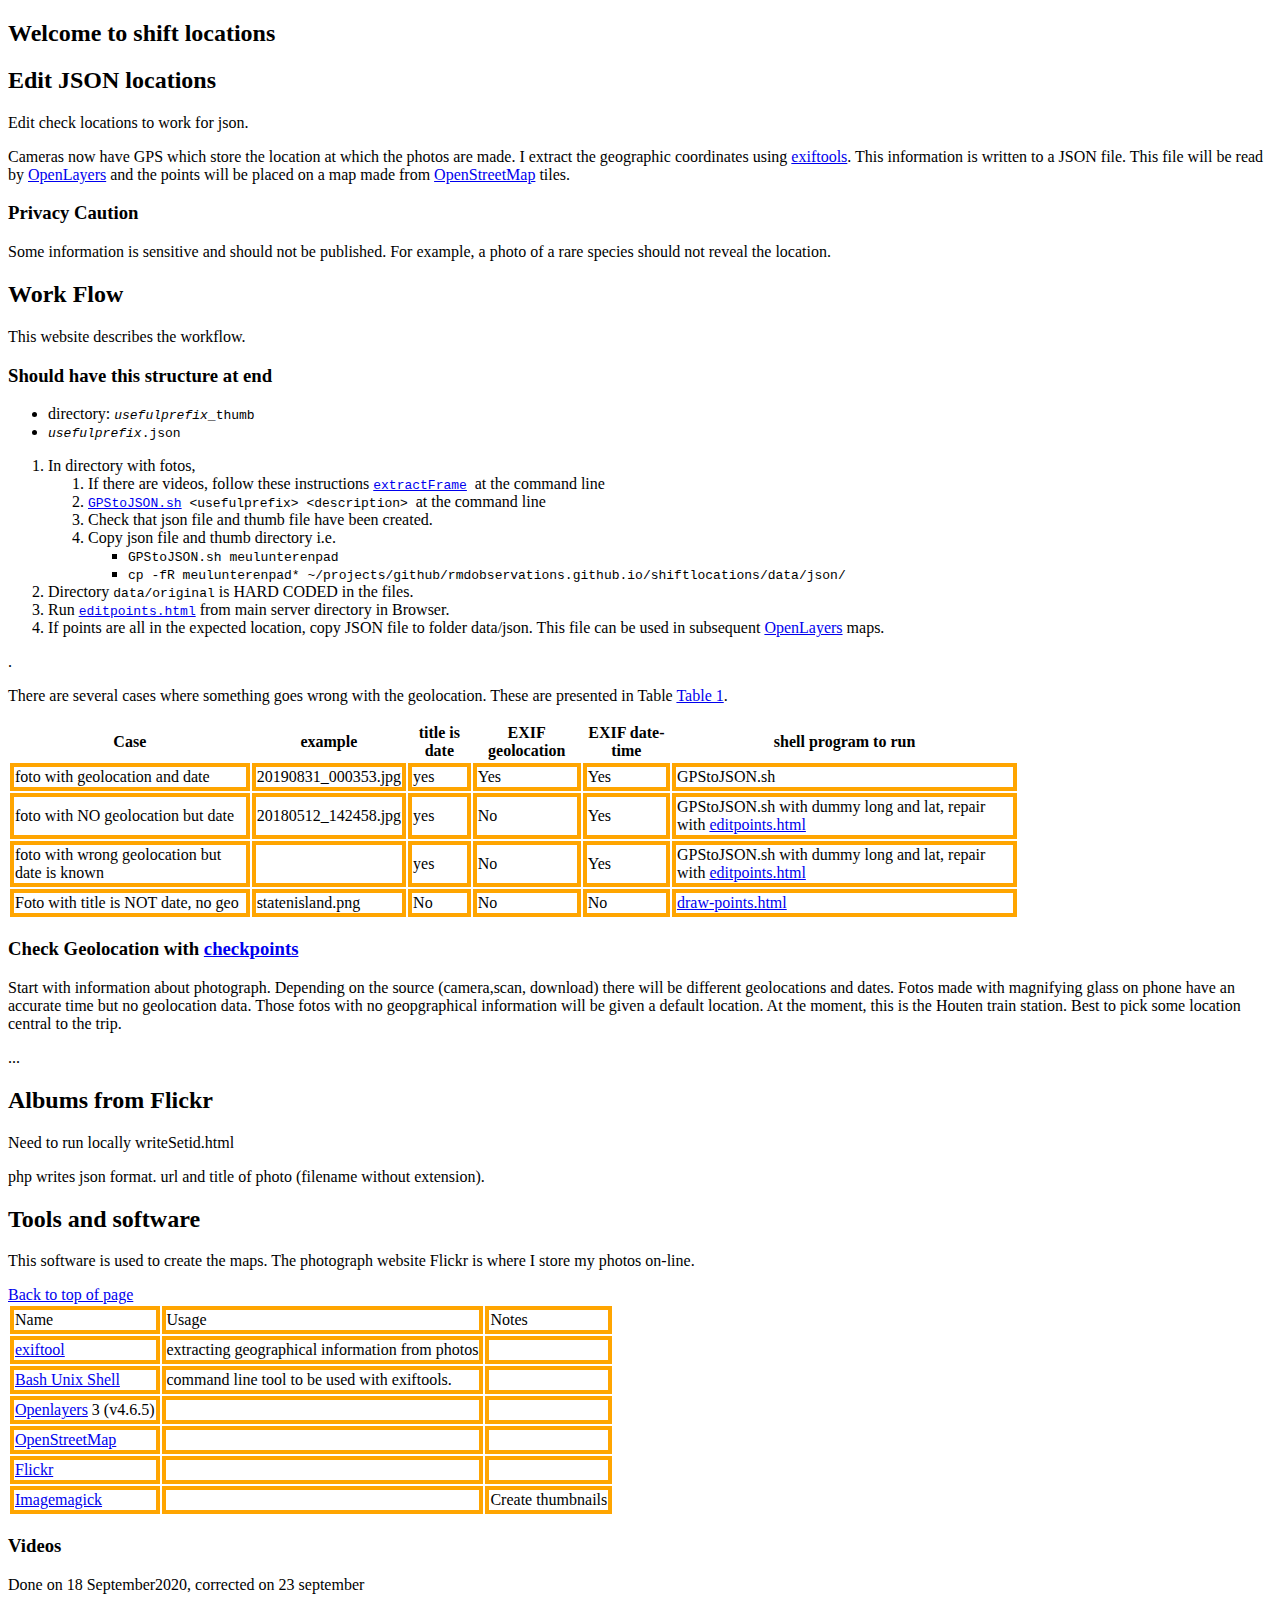
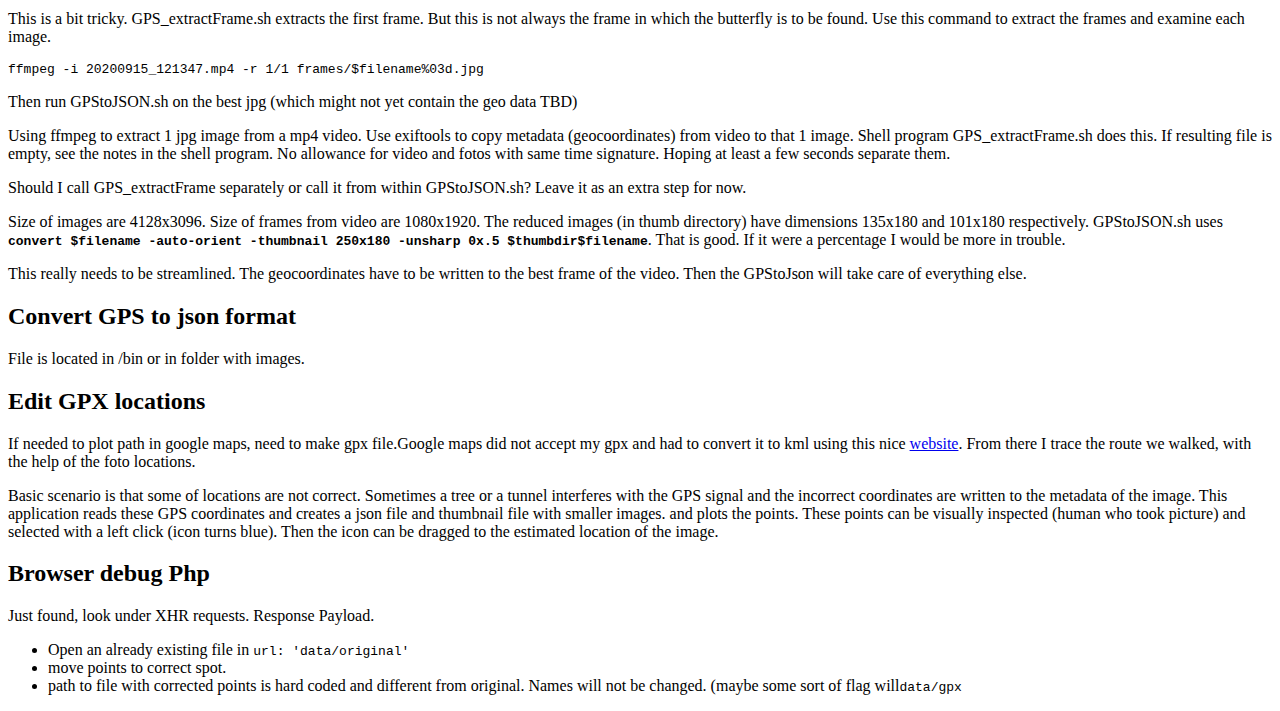
==== index.html @ f0c00055 "new repository" ====
<!DOCTYPE html>
<html>
<head>
<title>Shift Locations</title>
<meta name="generator" content="Bluefish 2.2.11" >
<meta name="author" content="Rose Dlhopolsky" >
<meta name="date" content="2020-11-06T17:02:48+0100" >
<meta name="copyright" content="">
<meta name="keywords" content="">
<meta name="description" content="">
<meta name="ROBOTS" content="NOINDEX, NOFOLLOW">
<meta http-equiv="content-type" content="text/html; charset=UTF-8">
<meta http-equiv="content-type" content="application/xhtml+xml; charset=UTF-8">
<meta http-equiv="content-style-type" content="text/css">
<meta http-equiv="expires" content="0"> 
<link href="css/style.css" rel="stylesheet" type="text/css"> 
<link rel="shortcut icon" type="image/x-icon" href="favicon.ico">

</head>
<body>
<a name="top"></a>
<h2>Welcome to shift locations</h2>



<a name="jsonreadme"></a>


  <h2>Edit JSON locations</h2>
  <p>Edit check locations to work for json.</p>
 
<p>Cameras now have GPS which store the location at which the photos are made. 
I extract the geographic coordinates using <a href="#exiftools">exiftools</a>. 
This information is written to a JSON file. This file will be read by <a href="#openlayers">OpenLayers</a> and the points will 
be placed on a map made from  <a href="#openstreetmap">OpenStreetMap</a> tiles. </p>

<h3>Privacy Caution</h3>
Some information is sensitive and should not be published. For example, a photo of a rare species should not reveal the location. 

<h2>Work Flow</h2>

<p>This website describes the workflow.  </p>
<h3>Should have this structure at end </h3>

<ul><li>directory: <code><i>usefulprefix</i>_thumb</code></li>
<li><code><i>usefulprefix</i>.json</code></li></ul>

<p><ol>
	<li>In directory with fotos, 
	<ol>
	<li>If there are videos, follow these instructions  <code><a href="#gpsvideo">extractFrame</a> 
 </code> 
	at the command line</li>
	<li><code><a href="#gpstojson">GPStoJSON.sh</a> 
	&lt;usefulprefix&gt; &lt;description&gt; </code> 
	at the command line</li>
	<li>Check that json file and thumb file have been created.</li>	
	<li>Copy json file and thumb directory i.e.</li>
<ul>
	<li><code>GPStoJSON.sh meulunterenpad</code></li>
	<li><code>cp -fR meulunterenpad* 
	~/projects/github/rmdobservations.github.io/shiftlocations/data/json/
</code></li>

</ul>
</ol> 
	<li>Directory <code> data/original</code> is HARD CODED in the files.</li>
	<li>Run <code><a href="editpoints.html" target="_blank">editpoints.html</a></code>  from main server directory in Browser.</li>
	<li>If points are all in the expected location, copy JSON file to folder data/json. This file can be used in subsequent <a href="#openlayers">OpenLayers</a> maps.</li>
</ol>. </p>
<p>There are several cases where something goes wrong with the geolocation. These are presented in Table <a href="#table1">Table 1</a>.</p>


<table width='80%'>
<tr>
<!-- <col style="width:5%">
        <col style="width:20%">
        <col style="width:20%"> -->
<th>Case</th>
<th>example</th>
<th>title is date</th>
<th>EXIF geolocation</th>
<th>EXIF date-time</th>
<th>shell program to run</th>
</tr>
<tr><td>foto with geolocation and date</td><td>20190831_000353.jpg</td><td>yes</td><td>Yes</td><td>Yes</td><td>GPStoJSON.sh</td></tr>
<tr><td>foto with NO geolocation but date</td><td>20180512_142458.jpg</td><td>yes</td><td>No</td><td>Yes</td><td>GPStoJSON.sh with dummy long and lat, repair with 
<a href="editpoints.html" target="_blank">editpoints.html</a></td></tr>
<tr><td>foto with wrong geolocation but date is known</td><td></td><td>yes</td><td>No</td><td>Yes</td><td>GPStoJSON.sh with dummy long and lat, repair with 
<a href="editpoints.html" target="_blank">editpoints.html</a></td></tr>


<tr><td>Foto with title is NOT date, no geo</td><td>statenisland.png</td><td>No</td><td>No</td><td>No</td><td><a href="server/draw-points.html" target="_blank">draw-points.html</a></td></tr>
</table>
<h3>Check Geolocation with <a href="checkpoints.html" target="_blank">checkpoints</a></h3>
<p>Start with information about photograph. Depending on the source (camera,scan, download) there will be different geolocations and dates. Fotos  made with magnifying glass on phone have an accurate time but no geolocation data. Those fotos with no geopgraphical information will be given a default location. At the moment, this is the Houten train station. Best to pick some location central to the trip. </p>

...
<h2>Albums from Flickr</h2>
<p>Need to run locally writeSetid.html</p>
<p>php writes json format. url and title of photo (filename without extension). </p>
<h2>Tools and software</h2>  
<p>This software is used to create the maps. The photograph website Flickr is where I store my photos on-line.  </p>
<a href="#top">Back to top of page</a>

<table>
<tr>
<td>Name</td>
<td>Usage</td>
<td>Notes</td>
</tr>
<tr>
<td><a name="exiftools" href="https://exiftool.org/" target="_blank" >exiftool</a></td>
<td>extracting geographical information from photos</td>
<td></td>
</tr>
<tr>
<td><a name="bash" href="https://en.wikipedia.org/wiki/Bash_%28Unix_shell%29" 
target="_blank">Bash Unix Shell</a> </td>
<td>command line tool to be used with exiftools.</td>
<td></td>
</tr>
<tr>
<td><a name="openlayers" href="https://openlayers.org/en/v4.6.5/doc/" target="_blank">Openlayers</a> 3 (v4.6.5)</td>
<td></td>
<td></td>
</tr>
<tr>
<td><a name = "openstreetmap" href="https://www.openstreetmap.org" target="_blank">OpenStreetMap</a></td>
<td></td>
<td></td>
</tr>
<tr>
<td><a name="flickr" href="https://www.flickr.com/" target="_blank">Flickr</a> </td>
<td></td>
<td></td>
</tr>
<tr>
<td><a name="convert" href="https://www.imagemagick.org" target="_blank">Imagemagick</a> </td>
<td></td>
<td>Create thumbnails</td>
</tr>
</table>
<a name="gpsvideo"></a>
<h3>Videos</h3>
<p>Done on 18 September2020, corrected on 23 september</p>
<p>This is a bit tricky. GPS_extractFrame.sh extracts the first frame. But this is not always the frame in which the butterfly is to be found. Use this command to extract the frames and examine each image.
<pre>ffmpeg -i 20200915_121347.mp4 -r 1/1 frames/$filename%03d.jpg</pre>

</p>
<p>Then run GPStoJSON.sh on the best jpg (which might not yet contain the geo data TBD)</p>
<p>Using ffmpeg to extract 1 jpg image from a mp4 video. Use exiftools to copy metadata (geocoordinates) 
from video to that 1 image. Shell program GPS_extractFrame.sh does this. If resulting file is empty, 
see the notes in the shell program. No allowance for video and fotos with same time signature. Hoping at least a few seconds separate them. 
  </p>
  <p>Should I call GPS_extractFrame separately or call it from within GPStoJSON.sh? Leave it as an extra step for now.</p>
  
  <p>Size of images are 4128x3096. Size of frames from video are 1080x1920. The reduced images (in thumb directory)  have dimensions 135x180 and 101x180 respectively. GPStoJSON.sh uses <code><b>convert $filename -auto-orient -thumbnail 250x180 -unsharp 0x.5 $thumbdir$filename</b></code>. That is good. If it were a percentage I would be more in trouble.</p>
  <p>This really needs to be streamlined. The geocoordinates have to be written to the best frame of the video. Then the GPStoJson will take care of everything else.</p>
  <a name="gpstojson"></a>
  <h2>Convert GPS to json format</h2>
  <p>File is located in /bin or in folder with images. </p>
<a name="gpxreadme"></a>
  <h2>Edit GPX locations</h2>
  <p>If needed to plot path in google maps, need to make gpx file.Google maps did not accept my gpx and had to convert it to kml using this nice <a href="https://kml2gpx.com/" target="_blank">website</a>. From there I trace the route we walked, with the help of the foto locations. </p>
  <p>Basic scenario is that some of locations are not correct. 
  Sometimes a tree or a tunnel interferes with the GPS signal and the incorrect coordinates are written to the metadata of the image. 
  This application reads these GPS coordinates and creates a json file and thumbnail file with smaller images. and plots the points. 
  These points can be visually inspected (human who took picture) and selected with a left click (icon turns blue). Then the icon can be dragged to the estimated location of the image.</p>
  <a name="debugreadme"></a>
  <h2>Browser debug Php</h2>
<p>Just found, look under XHR requests. Response Payload.</p>
<p><ul><li>Open an already existing file in  <code>url: 'data/original'</code> </li> 
<li>move points to correct spot.</li>
<li>path to file with corrected points is hard coded and different from original. Names will not be changed. (maybe some sort of flag will<code>data/gpx</code></li>
</ul>


</p>

<script type="text/javascript">
// Prefer page to start at top when reloaded. RMD 
// Thanks to https://stackoverflow.com/a/26837814
window.onbeforeunload = function () {
  window.scrollTo(0, 0);
}
</script>
</body>
</html>
---- css/style.css ----
.boundary {
border-style: solid;
border-color:blue;
border-width:4px;
}

table td {
border-style: solid;
border-color:orange;
border-width:4px;
}

.tboundary {
border-style: solid;
border-color:orange;
border-width:4px;
}
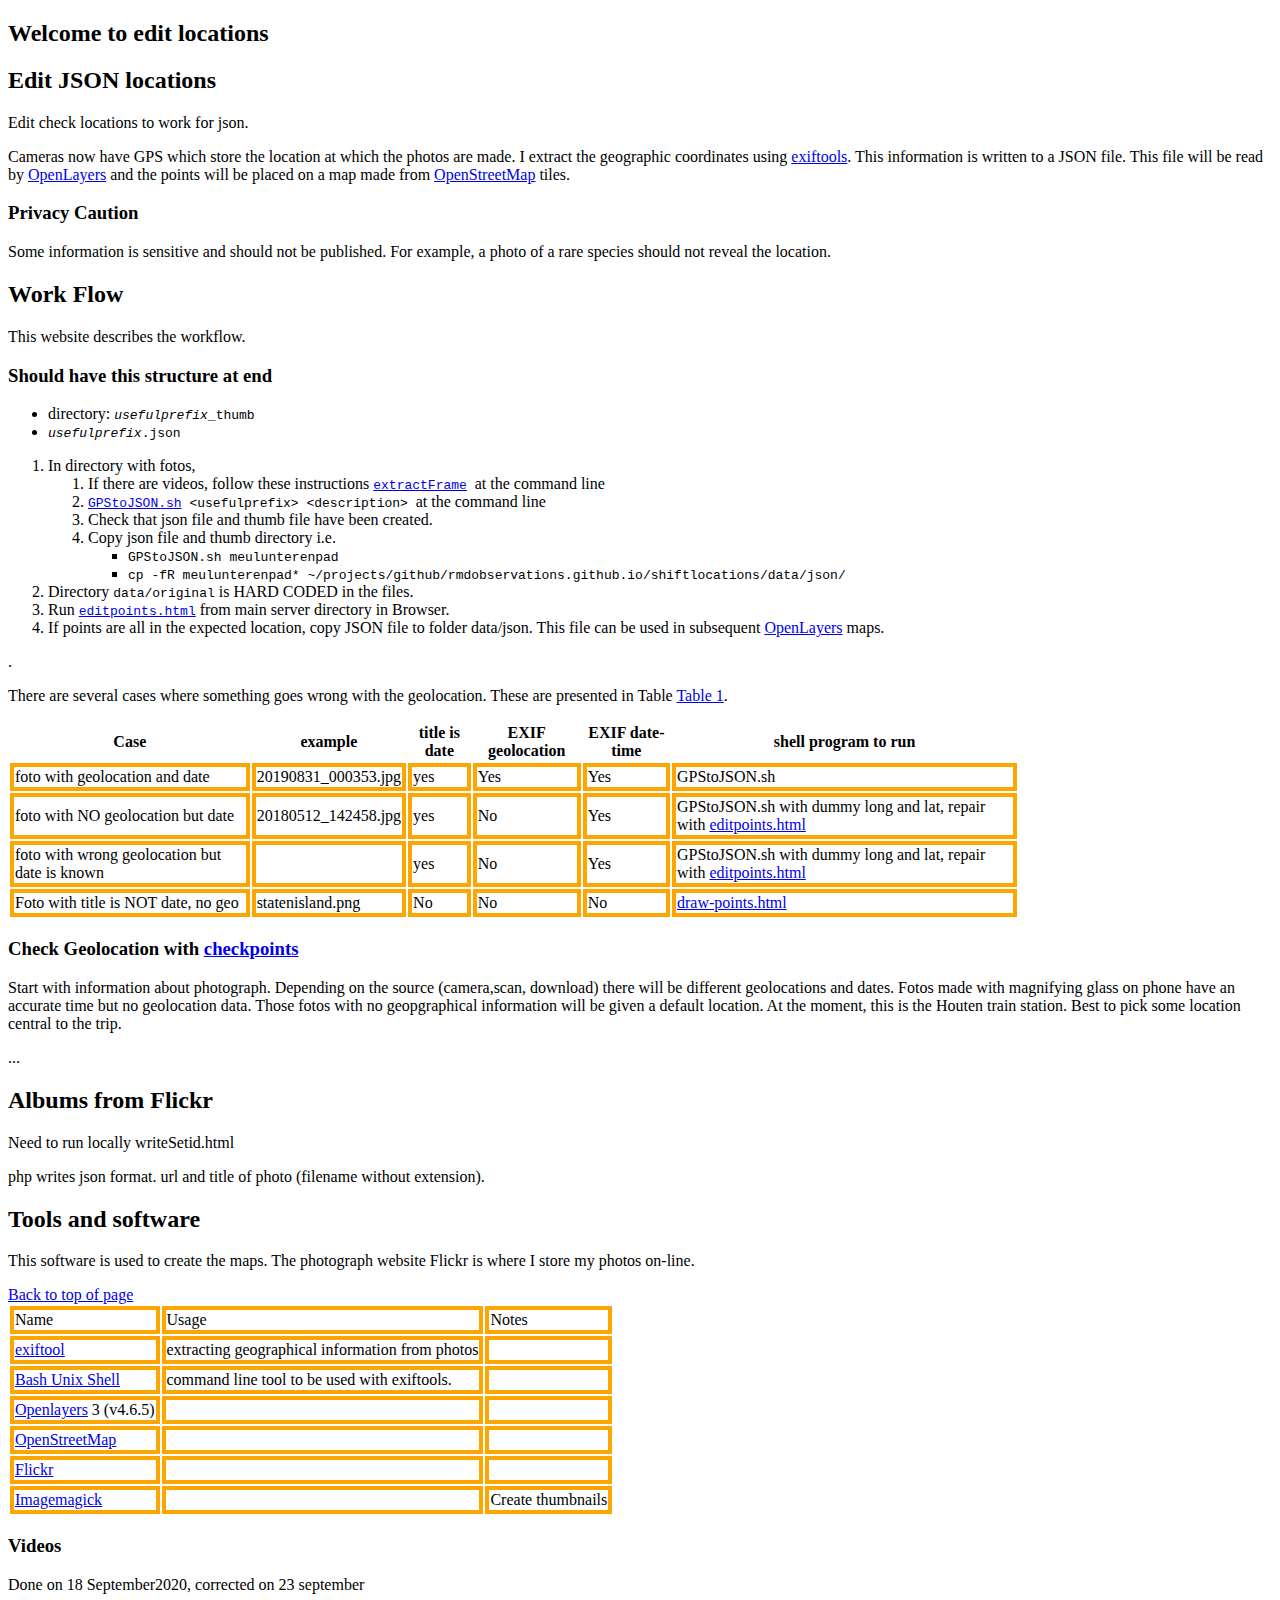
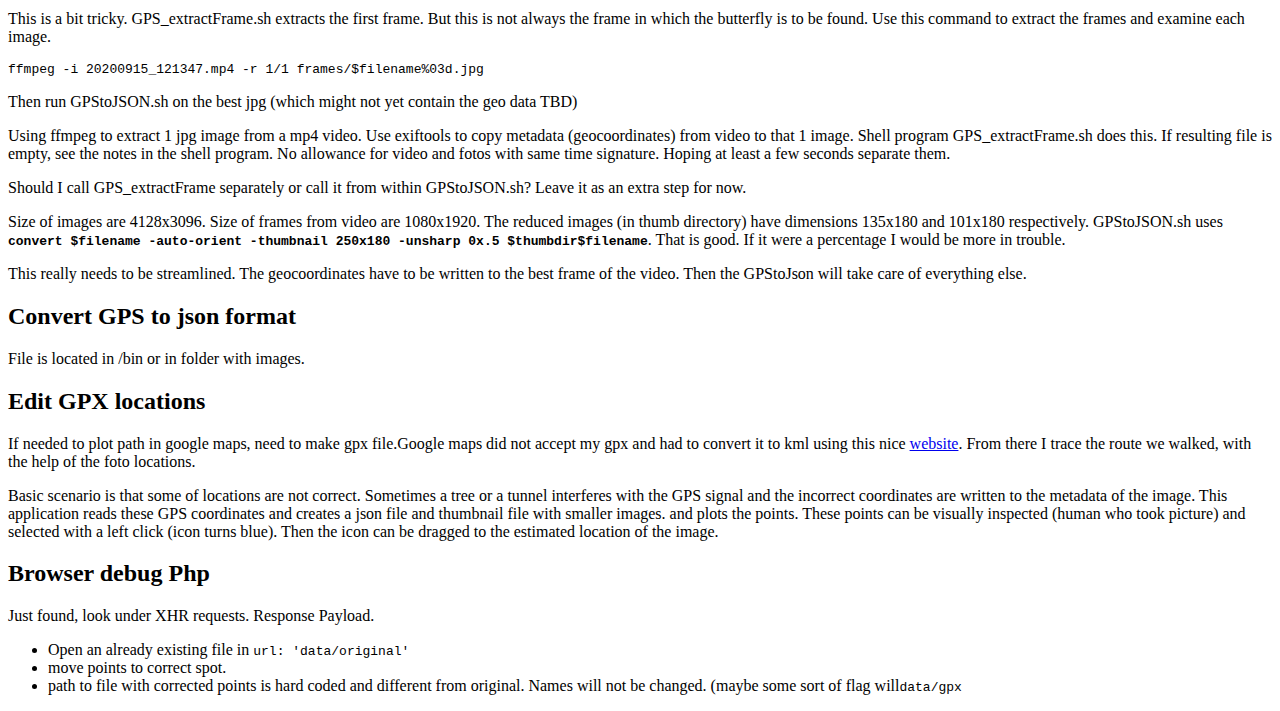
==== commit 860a5923: "New README" ====
--- a/index.html
+++ b/index.html
@@ -19,7 +19,7 @@
 </head>
 <body>
 <a name="top"></a>
-<h2>Welcome to shift locations</h2>
+<h2>Welcome to edit locations</h2>
 
 
 
